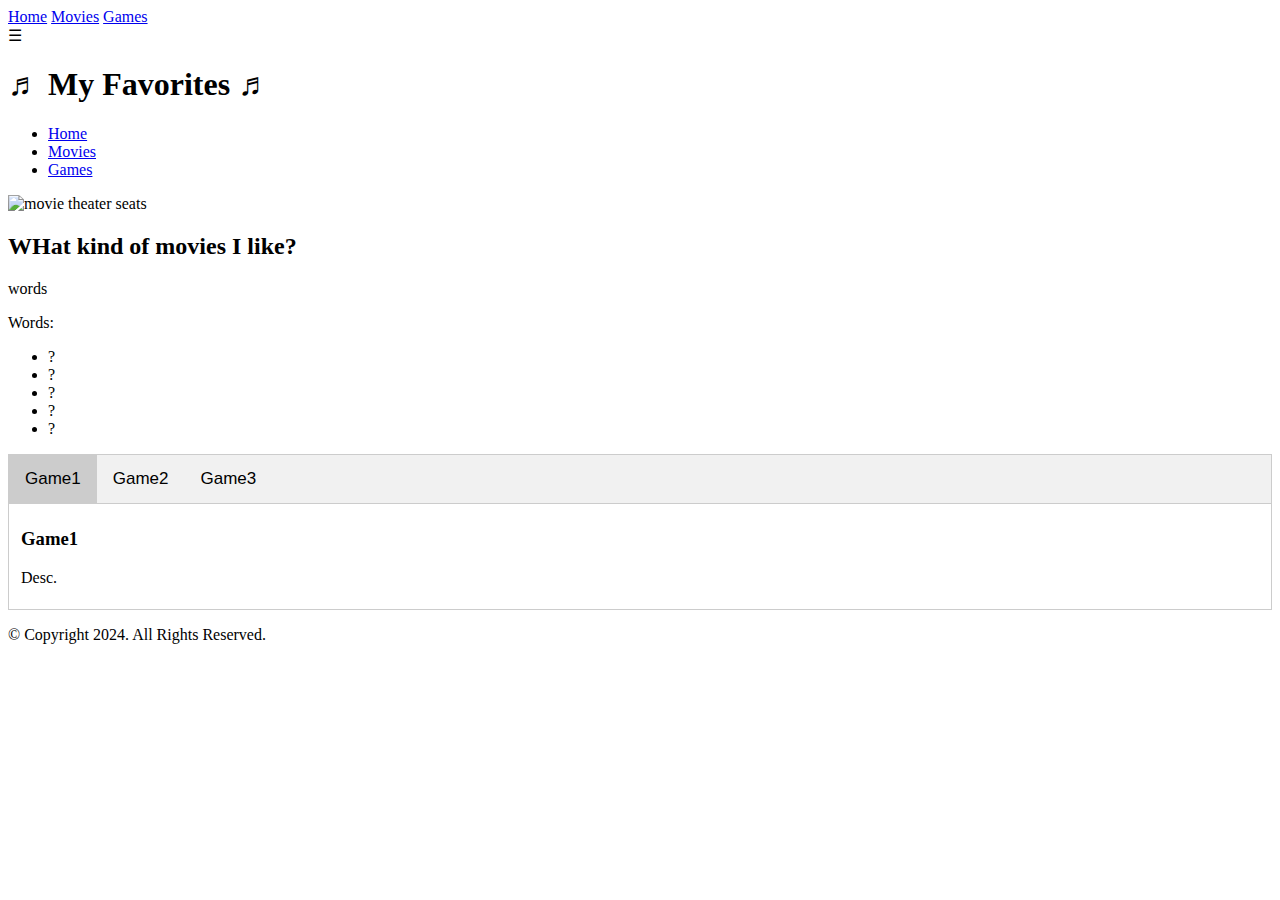
==== games.html @ 08d3bb26 "Update games.html" ====
<!DOCTYPE html>
<html lang="en">
<head>
	<title>My Favorites</title>
	<meta charset="utf-8">
	<link rel="stylesheet" href="css/styles.css">
	<meta name="viewport" content="width=device-width, initial-scale=1">
	<link rel="preconnect" href="https://fonts.googleapis.com">
	<link rel="preconnect" href="https://fonts.gstatic.com" crossorigin>
	<link href="https://fonts.googleapis.com/css2?family=DM+Serif+Display:ital@1&family=Roboto+Slab&display=swap" rel="stylesheet">

	<style>
		.tab {
  			overflow: hidden;
 			border: 1px solid #ccc;
  			background-color: #f1f1f1;
		}
		.tab button {
  			background-color: inherit;
  			float: left;
 			border: none;
  			outline: none;
  			cursor: pointer;
  			padding: 14px 16px;
			transition: 0.3s;
  			font-size: 17px;
		}
		.tab button:hover {
 			 background-color: #ddd;
		}
		.tab button.active {
  			background-color: #ccc;
		}
		.tabcontent {
  			display: none;
			padding: 6px 12px;
  			border: 1px solid #ccc;
  			border-top: none;
		}
	</style>
</head>
<body>
		<!-- Mobile Nav -->
		<nav class="mobile-nav">
   			<div id="menu-links">
     	 		<a href="index.html">Home</a>
     	 		<a href="movies.html">Movies</a>
     	 		<a href="games.html">Games</a> 
        	</div>
           <a class="menu-icon" onclick="hamburger()">
              <div>&#9776;</div>
           </a>
		</nav>

	<header>
		<h1><span class="tab-desk">&#9836;</span> My Favorites <span class="tab-desk">&#9836;</span></h1>
	</header>
	
	<!--Tablet, Desktop Nav -->
	<nav class="tab-desk">
		<ul>
			<li><a href="index.html">Home</a></li>
			<li><a href="movies.html">Movies</a></li>
			<li><a href="games.html">Games</a></li>
		</ul>
	</nav>
	
	<div id="hero" class="tab-desk">
		<img src="images/seats.jpg" alt="movie theater seats">
	</div>
	
	<!-- Use the main area to add the main content to the webpage -->
	<main>
		<section id="info">
		
		<h2>WHat kind of movies I like?</h2>
			
			<p>words</p>
			
			<p>Words:</p>
			<ul>
				<li>?</li>
				<li>?</li>
				<li>?</li>
				<li>?</li>
				<li>?</li>
			</ul>
			
		</section>
		<div class="tab">
  			<button class="tablinks" onclick="openGame(event, 'Game1')" id="defaultOpen">Game1</button>
 			 <button class="tablinks" onclick="openGame(event, 'Game2')">Game2</button>
  			<button class="tablinks" onclick="openGame(event, 'Game3')">Game3</button>
		</div>

		<div id="Game1" class="tabcontent">
  			<h3>Game1</h3>
  			<p>Desc.</p>
		</div>

		<div id="Game2" class="tabcontent">
 			 <h3>Game2</h3>
  			<p>Desc.</p> 
		</div>

		<div id="Game3" class="tabcontent">
  			<h3>Game3</h3>
  			<p>Desc.</p>
		</div>

		<script>
		function openGame(evt, gameName) {
  			var i, tabcontent, tablinks;
  				tabcontent = document.getElementsByClassName("tabcontent");
  			for (i = 0; i < tabcontent.length; i++) {
    				tabcontent[i].style.display = "none";
  			}
  			tablinks = document.getElementsByClassName("tablinks");
 			 for (i = 0; i < tablinks.length; i++) {
    				tablinks[i].className = tablinks[i].className.replace(" active", "");
  			}
  			document.getElementById(gameName).style.display = "block";
  			evt.currentTarget.className += " active";
			}

		document.getElementById("defaultOpen").click();
		</script>	
	</main>
	<footer>
		<div class="copyright">
		<p>&copy; Copyright 2024. All Rights Reserved.</p>
		</div>
	</footer>
	<script src="scripts/script.js"></script>
</body>
</html>
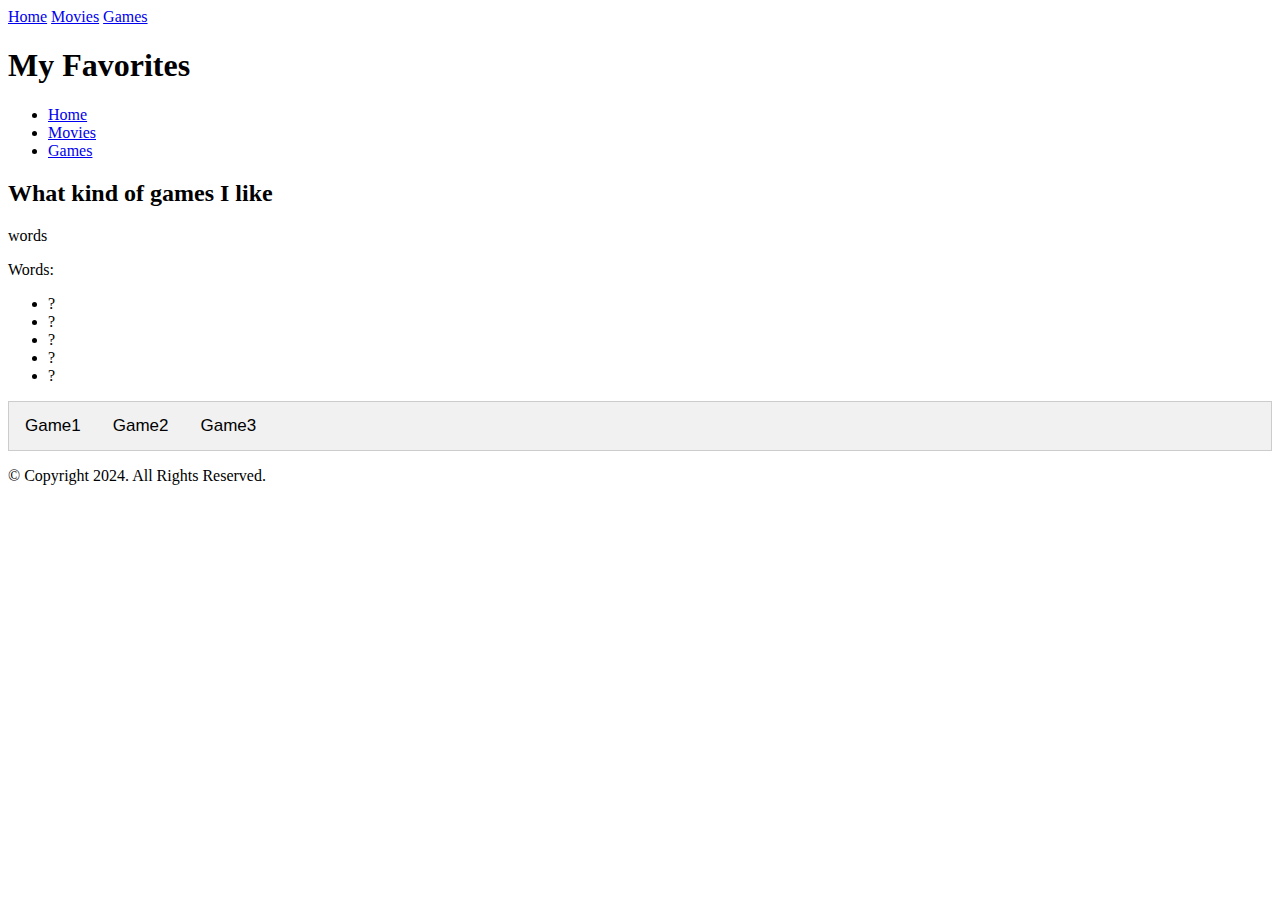
==== commit 90cd91a4: "Update games.html" ====
--- a/games.html
+++ b/games.html
@@ -47,13 +47,10 @@
      	 		<a href="movies.html">Movies</a>
      	 		<a href="games.html">Games</a> 
         	</div>
-           <a class="menu-icon" onclick="hamburger()">
-              <div>&#9776;</div>
-           </a>
 		</nav>
 
 	<header>
-		<h1><span class="tab-desk">&#9836;</span> My Favorites <span class="tab-desk">&#9836;</span></h1>
+		<h1><span class="tab-desk"></span> My Favorites <span class="tab-desk"></span></h1>
 	</header>
 	
 	<!--Tablet, Desktop Nav -->
@@ -65,15 +62,15 @@
 		</ul>
 	</nav>
 	
-	<div id="hero" class="tab-desk">
+	<!--<div id="hero" class="tab-desk">
 		<img src="images/seats.jpg" alt="movie theater seats">
-	</div>
+	</div> -->
 	
 	<!-- Use the main area to add the main content to the webpage -->
 	<main>
 		<section id="info">
 		
-		<h2>WHat kind of movies I like?</h2>
+		<h2>What kind of games I like</h2>
 			
 			<p>words</p>
 			
@@ -93,20 +90,20 @@
   			<button class="tablinks" onclick="openGame(event, 'Game3')">Game3</button>
 		</div>
 
-		<div id="Game1" class="tabcontent">
+		<section id="game1" class="tabcontent">
   			<h3>Game1</h3>
   			<p>Desc.</p>
-		</div>
+		</section>
 
-		<div id="Game2" class="tabcontent">
+		<section id="game2" class="tabcontent">
  			 <h3>Game2</h3>
   			<p>Desc.</p> 
-		</div>
+		</section>
 
-		<div id="Game3" class="tabcontent">
+		<section id="game3" class="tabcontent">
   			<h3>Game3</h3>
   			<p>Desc.</p>
-		</div>
+		</section>
 
 		<script>
 		function openGame(evt, gameName) {
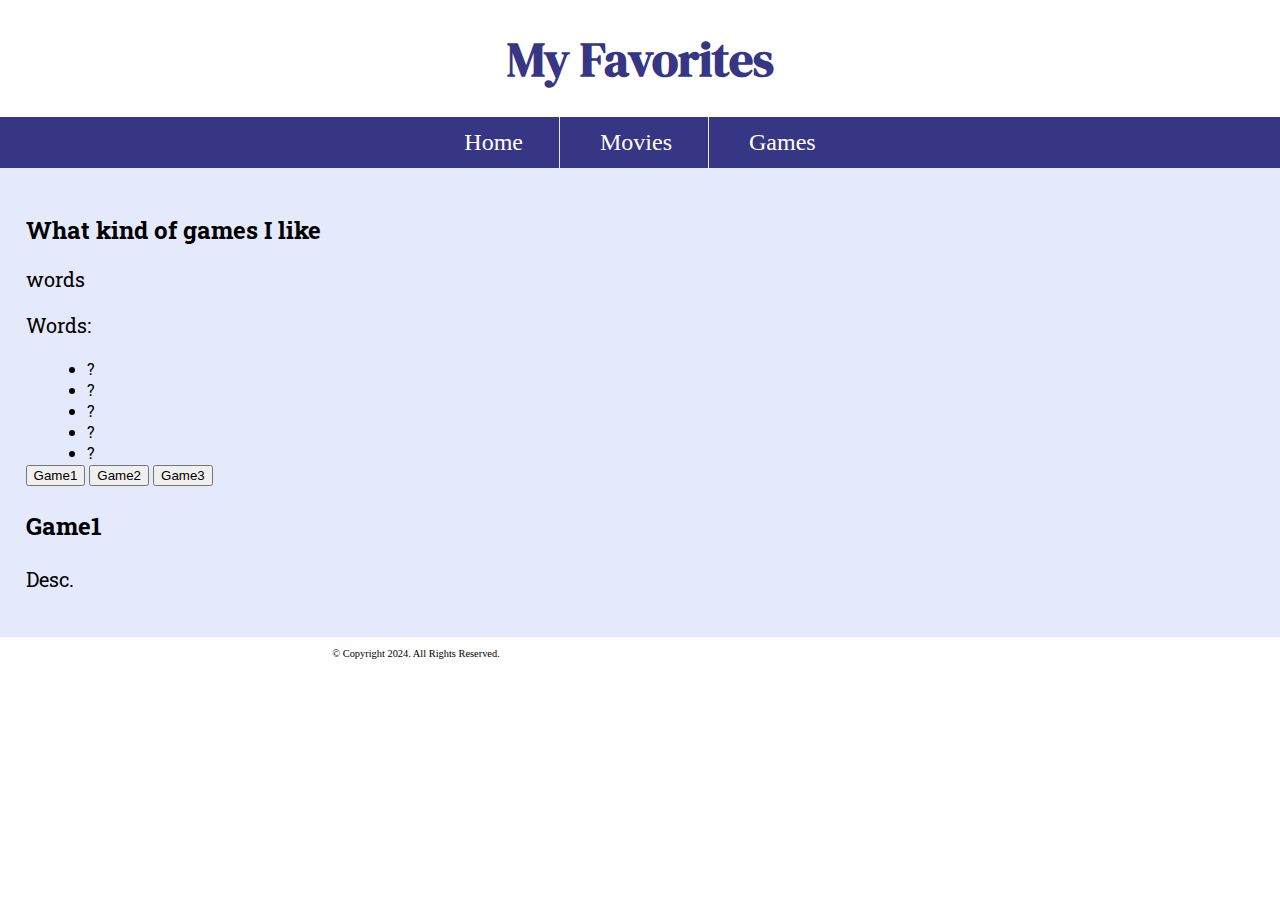
==== commit bf11d662: "Update games.html" ====
--- a/games.html
+++ b/games.html
@@ -3,41 +3,12 @@
 <head>
 	<title>My Favorites</title>
 	<meta charset="utf-8">
-	<link rel="stylesheet" href="css/styles.css">
+	<link rel="stylesheet" href="styles.css">
 	<meta name="viewport" content="width=device-width, initial-scale=1">
 	<link rel="preconnect" href="https://fonts.googleapis.com">
 	<link rel="preconnect" href="https://fonts.gstatic.com" crossorigin>
 	<link href="https://fonts.googleapis.com/css2?family=DM+Serif+Display:ital@1&family=Roboto+Slab&display=swap" rel="stylesheet">
 
-	<style>
-		.tab {
-  			overflow: hidden;
- 			border: 1px solid #ccc;
-  			background-color: #f1f1f1;
-		}
-		.tab button {
-  			background-color: inherit;
-  			float: left;
- 			border: none;
-  			outline: none;
-  			cursor: pointer;
-  			padding: 14px 16px;
-			transition: 0.3s;
-  			font-size: 17px;
-		}
-		.tab button:hover {
- 			 background-color: #ddd;
-		}
-		.tab button.active {
-  			background-color: #ccc;
-		}
-		.tabcontent {
-  			display: none;
-			padding: 6px 12px;
-  			border: 1px solid #ccc;
-  			border-top: none;
-		}
-	</style>
 </head>
 <body>
 		<!-- Mobile Nav -->
@@ -85,25 +56,25 @@
 			
 		</section>
 		<div class="tab">
-  			<button class="tablinks" onclick="openGame(event, 'Game1')" id="defaultOpen">Game1</button>
- 			 <button class="tablinks" onclick="openGame(event, 'Game2')">Game2</button>
-  			<button class="tablinks" onclick="openGame(event, 'Game3')">Game3</button>
+  			<button class="tablinks" onclick="openGame(event, 'game1')" id="defaultOpen">Game1</button>
+ 			 <button class="tablinks" onclick="openGame(event, 'game2')">Game2</button>
+  			<button class="tablinks" onclick="openGame(event, 'game3')">Game3</button>
 		</div>
 
-		<section id="game1" class="tabcontent">
+		<div id="game1" class="tabcontent">
   			<h3>Game1</h3>
   			<p>Desc.</p>
-		</section>
+		</div>
 
-		<section id="game2" class="tabcontent">
+		<div id="game2" class="tabcontent">
  			 <h3>Game2</h3>
   			<p>Desc.</p> 
-		</section>
+		</div>
 
-		<section id="game3" class="tabcontent">
+		<div id="game3" class="tabcontent">
   			<h3>Game3</h3>
   			<p>Desc.</p>
-		</section>
+		</div>
 
 		<script>
 		function openGame(evt, gameName) {
--- a/styles.css
+++ b/styles.css
@@ -0,0 +1,314 @@
+/* Css Reset */
+body, header, nav, main, footer, img, h1, ul, section, aside, figure, figcaption {
+	margin: 0;
+	padding: 0;
+	border: 0;
+}
+
+/* Style rule for images */
+img {
+	max-width: 100%;
+	display: block;
+}
+
+/* Style rule for box-sizing applies to all elements */
+* {
+	box-sizing: border-box;
+}
+
+/* Style rules for mobile viewport */
+/* Hide tab-desk class */
+.tab-desk, #menu-links {
+	display: none;
+}
+
+/* Style rules for header content */
+header {
+	text-align: center;
+	font-size: 1.5em;
+	color: #373684;
+}
+
+header h1 {
+	font-family: 'DM Serif Display', serif;
+	font-size: 1.5em;
+  	padding: 4%;
+  	margin-right: 15%;
+}
+
+/* Style rules for navigation area */
+nav {
+	background-color: #373684;
+}
+
+.mobile-nav a {
+    color: #fff;
+    text-align: center;
+    font-size: 2em;
+    text-decoration: none;
+    padding: 3%;
+    display: block;
+}
+
+.mobile-nav a.menu-icon {
+    display: block;
+    position: absolute;
+    right: 0;
+	top: 0; 
+}
+
+.menu-icon div {
+    height: 50px;
+    width: 50px;
+    background-color: #373684;
+}
+
+aside {
+	text-align: center;
+	font-size: 1.5em;
+	font-weight: bold;
+	color: #373684;
+	text-shadow: 3px 3px 10px #8280cb;
+	grid-column: 1 / span 2;
+}
+
+figure {
+	position: relative;
+	max-width: 275px;
+	margin: 2% auto;
+	border: 8px solid #373684;
+}
+
+figcaption {
+	position: absolute;
+	bottom: 0;
+	background: rgba(55, 54, 132, 0.7);
+	color: #fff;
+	width: 100%;
+	padding: 5% 0;
+	text-align: center;
+	font-family: Verdana, Arial, sans-serif;
+	font-size: 1.5em;
+	font-weight: bold;
+}
+
+/* Style rules for main content */
+main {
+	padding: 2%;
+	background-color: #e5e9fc;
+	overflow: auto;
+	font-family: 'Roboto Slab', serif;
+}
+
+main p {
+	font-size: 1.25em;
+}
+
+.action{
+	font-size: 1.25em;
+	color: #373684;
+	font-weight: bold;
+}
+#day {
+  border-radius: 25px;
+  background: #68B2F7;
+  padding: 20px; 
+  width: 200px;
+  height: 150px;  
+}
+
+.round {
+	border-radius: 8px;
+}
+
+#contact {
+	text-align: center;
+}
+
+#rental h2 {
+	text-align: center;
+}
+
+.tel-link {
+	background-color: #373684;
+	padding: 2%;
+	margin: 0 auto;
+	width: 80%;
+	text-align: center;
+	border-radius: 5px;	
+}
+
+.tel-link a {
+	color: #fff;
+	text-decoration: none;
+	font-size: 1.5em;
+	display: block;
+}
+
+#contact .email-link {
+	color: #4645a8;
+	text-decoration: none;
+	font-weight: bold;
+}
+
+.map {
+	border: 5px solid #373684;
+	width: 95%;
+	height: 50%;
+}
+/* Style rules for table */
+
+/* Style rules for form elements */
+
+/* Style rules for footer content */
+footer {
+	text-align: center;
+	font-size: 0.65em;
+	clear: left;
+}
+
+footer a {
+	color: #4645a8;
+	text-decoration: none;
+}
+
+/* Media Query for Tablet Viewport */
+@media screen and (min-width: 550px), print {
+
+/* Tablet Viewport: Show tab-desk class, hide mobile class */
+.tab-desk {
+	display: block;
+}
+
+.mobile, .mobile-nav {
+	display: none;
+}
+
+/* Tablet Viewport: Style rule for header content */
+header h1 {
+	margin: 0;
+	padding: 0;
+	font-size: 2em;
+}
+
+span.tab-desk {
+	display: inline;
+}
+
+/* Tablet Viewport: Style rule for header content */
+nav ul {
+	list-style-type: none;
+	text-align: center;
+}
+
+nav li {
+	border-top: none;
+	display: inline-block;
+	font-size: 1.5em;
+	border-right: 1px solid #e5e9fc;
+}
+
+nav li:last-child {
+	border-right: none; 
+}
+
+nav li a {
+	padding: 0.25em 0.5em;
+	display: block;
+	color: #fff;
+	text-align: center;
+	text-decoration: none;
+}
+
+/* Tablet Viewport: Style rule for map */
+.grid {
+	display: grid;
+	grid-template-columns: auto auto;
+	grid-gap: 20px;
+}
+
+aside {
+grid-column: 1 / span 2;
+}
+
+#day {
+  border-radius: 25px;
+  background: #68B2F7;
+  padding: 20px; 
+  width: 200px;
+  height: 150px;  
+}
+
+/* Tablet Viewport: Style rule for form element */
+
+/* Tablet Viewport: Style rules for footer area */
+.copyright {
+	float: left;
+	width: 65%; 
+}
+}
+
+/* Media Query for Desktop viewport */
+@media screen and (min-width: 769px), print {
+
+/* Desktop Viewport: Style rules for header */
+header {
+	padding: 2%;
+}
+
+/* Desktop Viewport: Style rules for main content */
+nav li a {
+	padding: 0.5em 1.5em;
+	
+}
+
+nav li a:hover {
+	color: #373684;
+	background-color: #e5e9fc;
+	transform: scale(1.2);
+}
+
+#day {
+  border-radius: 25px;
+  background: #68B2F7;
+  padding: 15px; 
+  width: 150px;
+  height: 100px;
+text-align: center;
+	
+}
+
+/* Desktop Viewport: Style rules for main content */
+#info ul {
+	margin-left: 5%;
+}
+
+main h3 {
+	font-size: 1.5em;
+}
+
+.grid {
+	grid-template-columns: auto auto auto auto;
+}
+
+figcation {
+	font-size: 1em;
+}
+
+aside {
+	grid-column: 1 / span 4;
+}
+
+/* Desktop Viewport: Style rules for table */
+
+/* Desktop Viewport: Style rules for form elements */
+}
+
+/* Media Query for Print */
+@media print{
+
+	body {
+		background-color: #fff;
+		color: #000;
+	}
+	}
